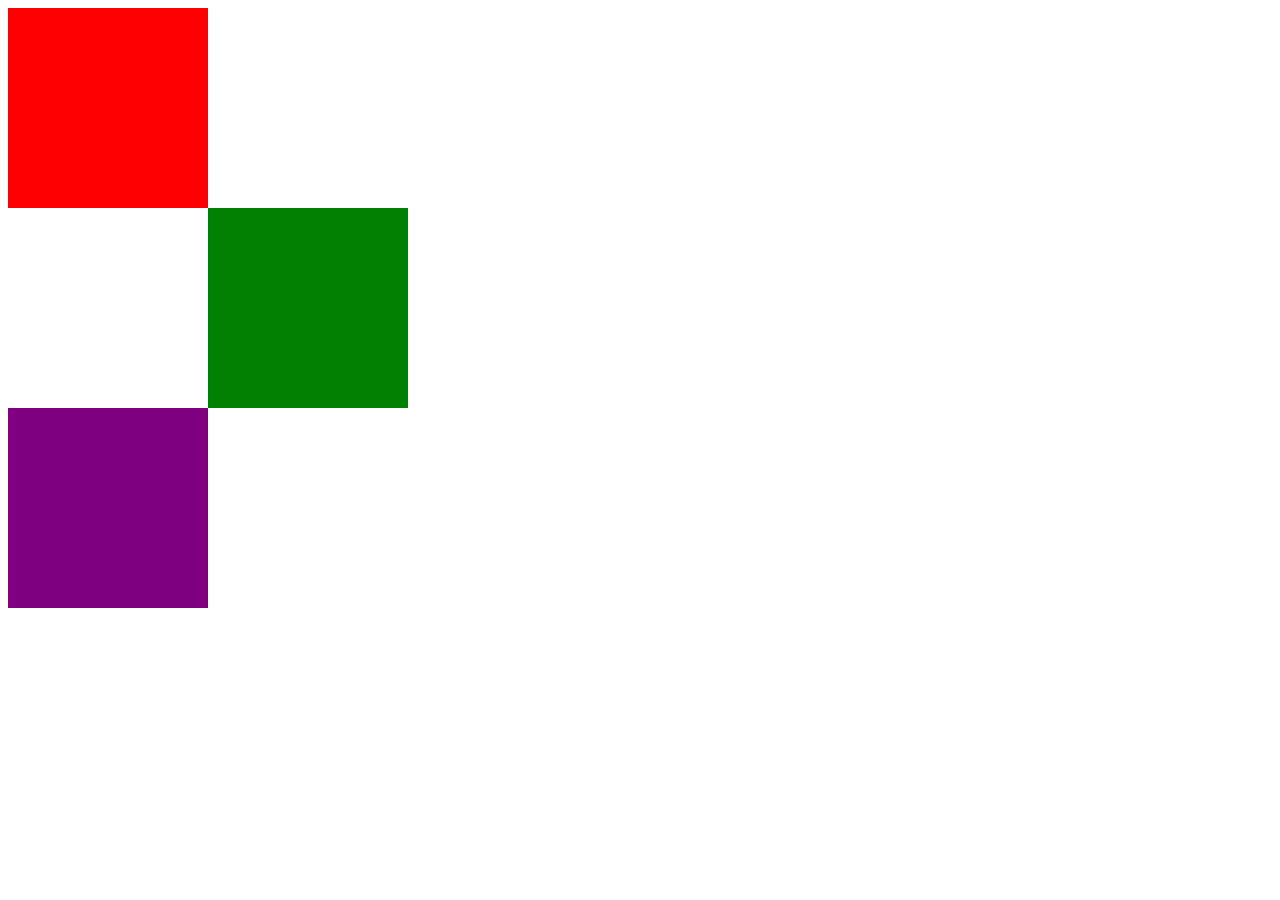
==== index.html @ ceb45ddc "2juntos" ====
<!DOCTYPE html>
<html>
	<head>
	<meta charset="UTF-8">
	<link rel="stylesheet" href="estilo/pos.css"><!-- Inserta tu código aqui -->
	</head>
	<body>
		<div class="m1"></div>
		<div class="menor2"></div>
		<div class="menor3"></div><!-- Inserta tu código aqui -->
	</body>
</html>
---- estilo/pos.css ----
div { 
		height: 200px;
		width: 200px;
		position: static;
	}
	.m1 {
		background-color: red;
		position: static;
		left: 50px;
	}
	.menor2 {
		background-color: green;
		position: relative;
		left: 200px;
	}
	.menor3 {
		background-color: purple;
		position: relative;
	}
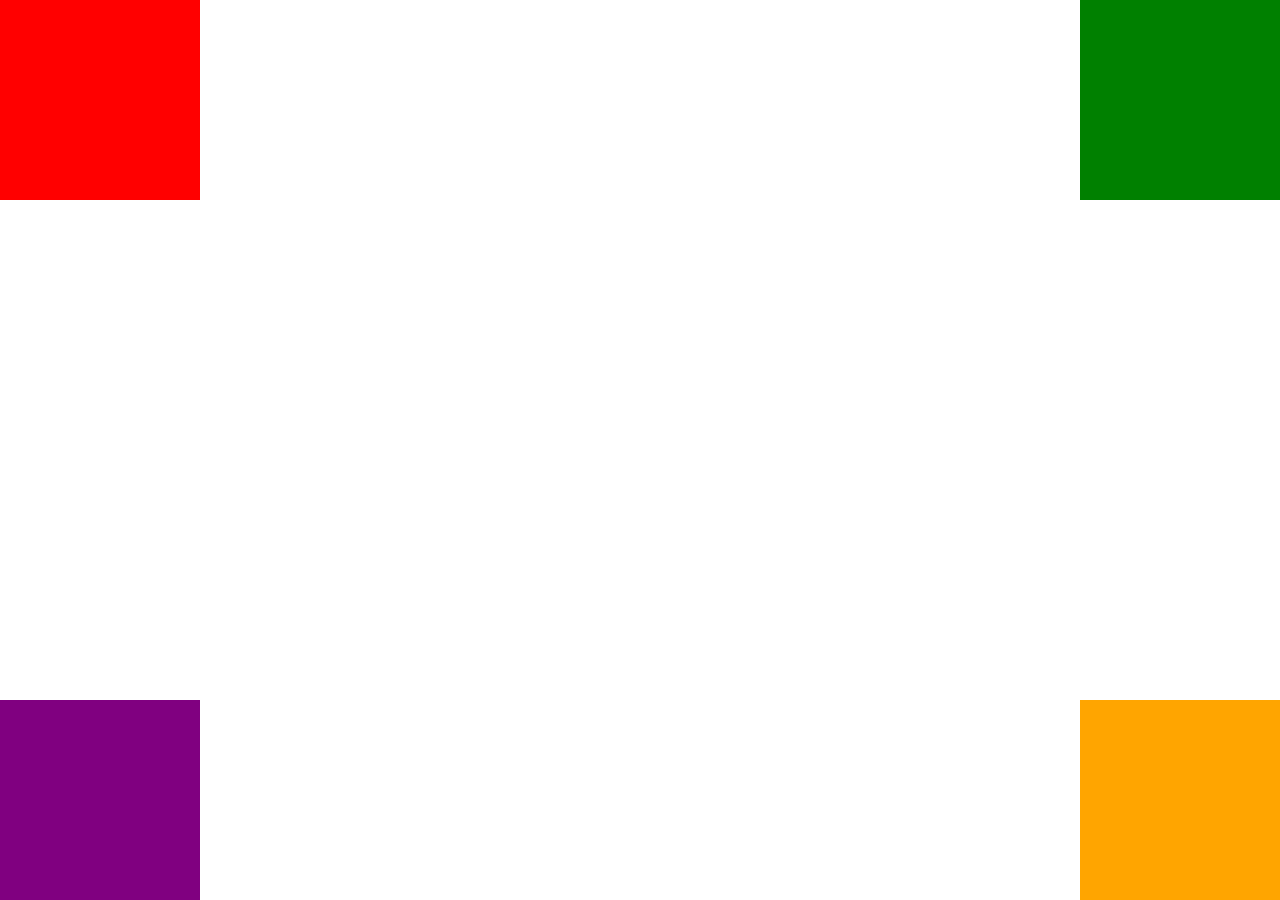
==== commit c6dce97a: "absoluto" ====
--- a/index.html
+++ b/index.html
@@ -7,6 +7,7 @@
 	<body>
 		<div class="m1"></div>
 		<div class="menor2"></div>
-		<div class="menor3"></div><!-- Inserta tu código aqui -->
+		<div class="menor3"></div>
+		<div class="men4"></div><!-- Inserta tu código aqui -->
 	</body>
 </html>--- a/estilo/pos.css
+++ b/estilo/pos.css
@@ -1,19 +1,25 @@
 div { 
 		height: 200px;
 		width: 200px;
-		position: static;
+		position: absolute;
 	}
 	.m1 {
 		background-color: red;
-		position: static;
-		left: 50px;
+		left: 0px;
+		top: 0px;
 	}
 	.menor2 {
 		background-color: green;
-		position: relative;
-		left: 200px;
+		right: 0px;
+		top: 0px;
 	}
 	.menor3 {
 		background-color: purple;
-		position: relative;
-	}+		left: 0px;
+		bottom: 0px;
+	}
+	.men4 {
+		background-color: orange;
+		right: 0px;
+		bottom: 0px;
+}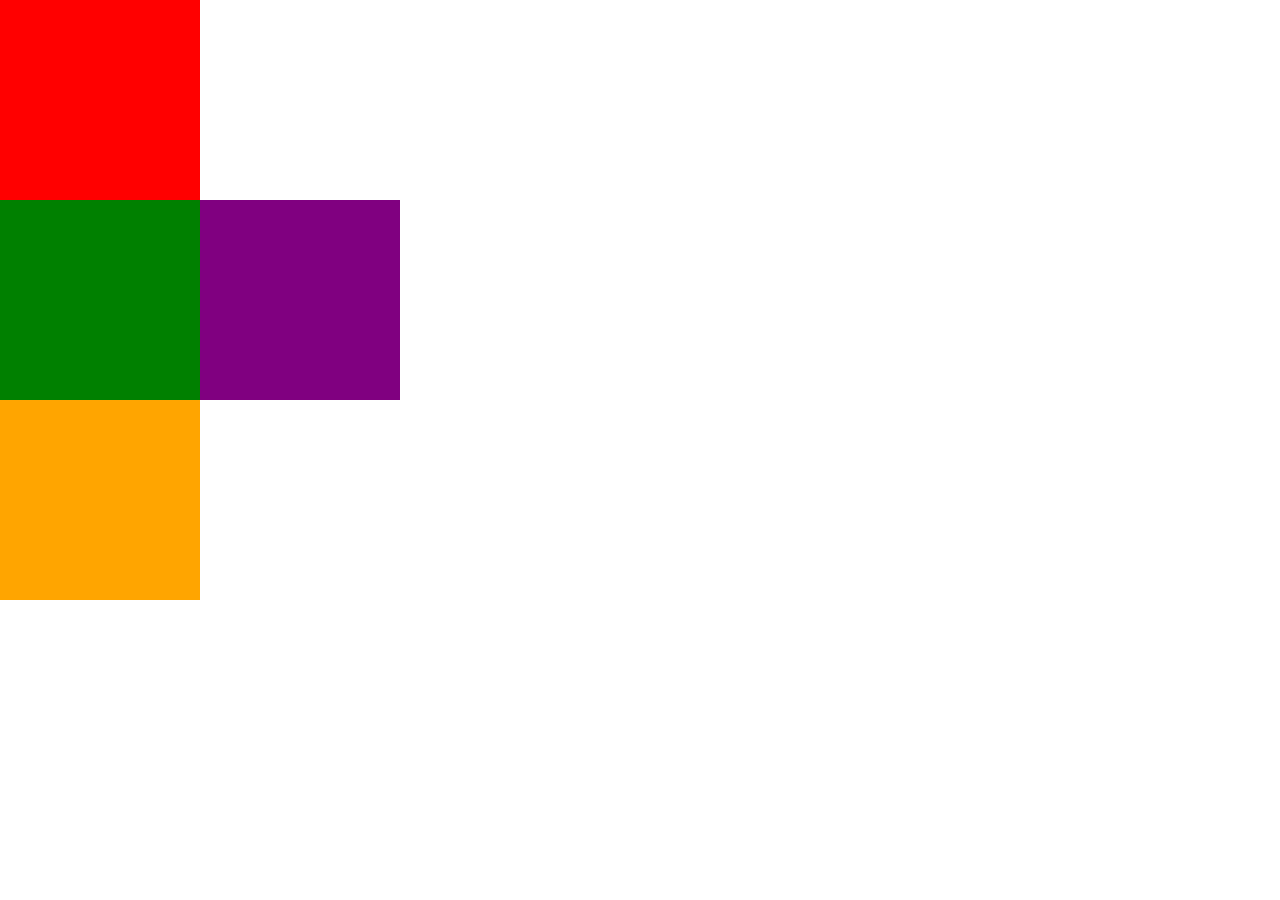
==== commit c0b94122: "1absolut" ====
--- a/index.html
+++ b/index.html
@@ -6,8 +6,9 @@
 	</head>
 	<body>
 		<div class="m1"></div>
-		<div class="menor2"></div>
-		<div class="menor3"></div>
+		<div class="menor2">
+			<div class="menor3"></div>
+		</div>
 		<div class="men4"></div><!-- Inserta tu código aqui -->
 	</body>
 </html>--- a/estilo/pos.css
+++ b/estilo/pos.css
@@ -1,25 +1,22 @@
 div { 
 		height: 200px;
 		width: 200px;
-		position: absolute;
 	}
 	.m1 {
 		background-color: red;
-		left: 0px;
-		top: 0px;
 	}
 	.menor2 {
 		background-color: green;
-		right: 0px;
-		top: 0px;
 	}
 	.menor3 {
 		background-color: purple;
-		left: 0px;
-		bottom: 0px;
+		position: absolute;
+		left: 200px;
 	}
 	.men4 {
 		background-color: orange;
-		right: 0px;
-		bottom: 0px;
+}
+body {
+	margin: 0px;
+	padding: 0px;
 }